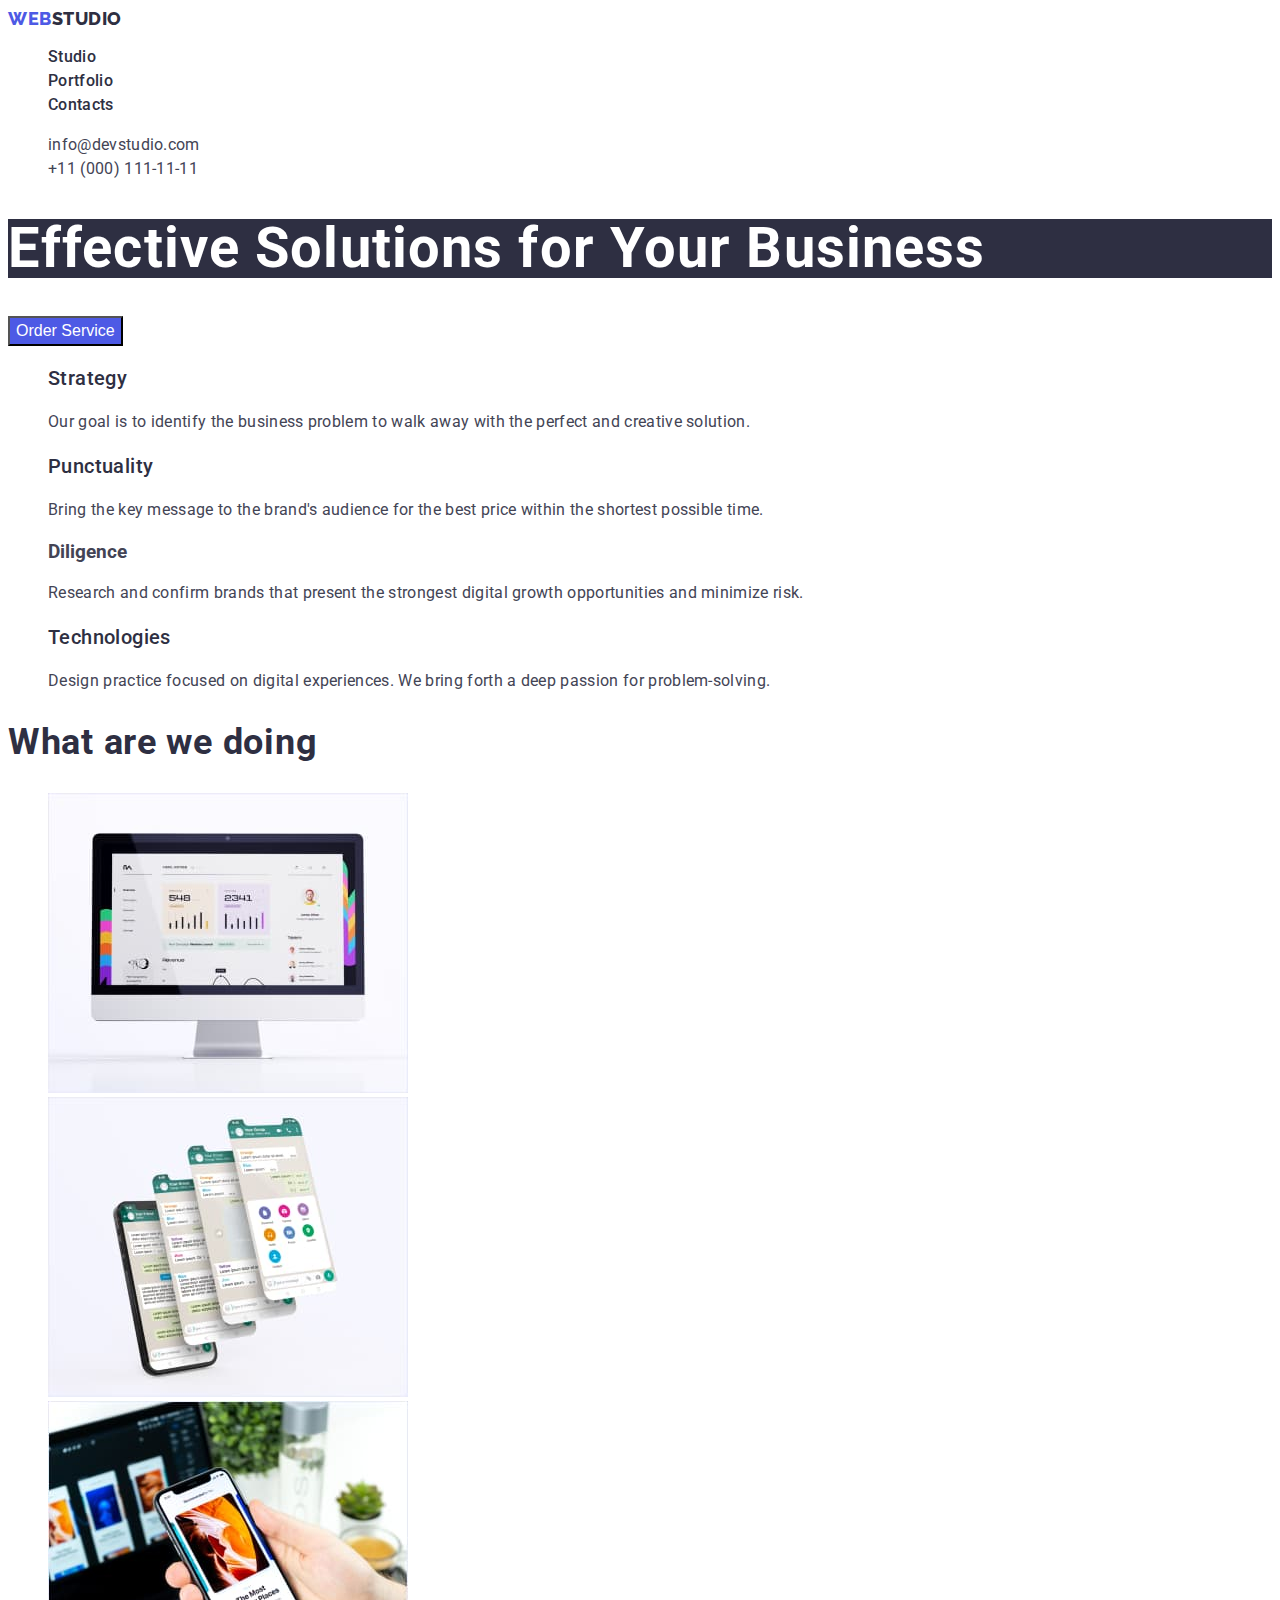
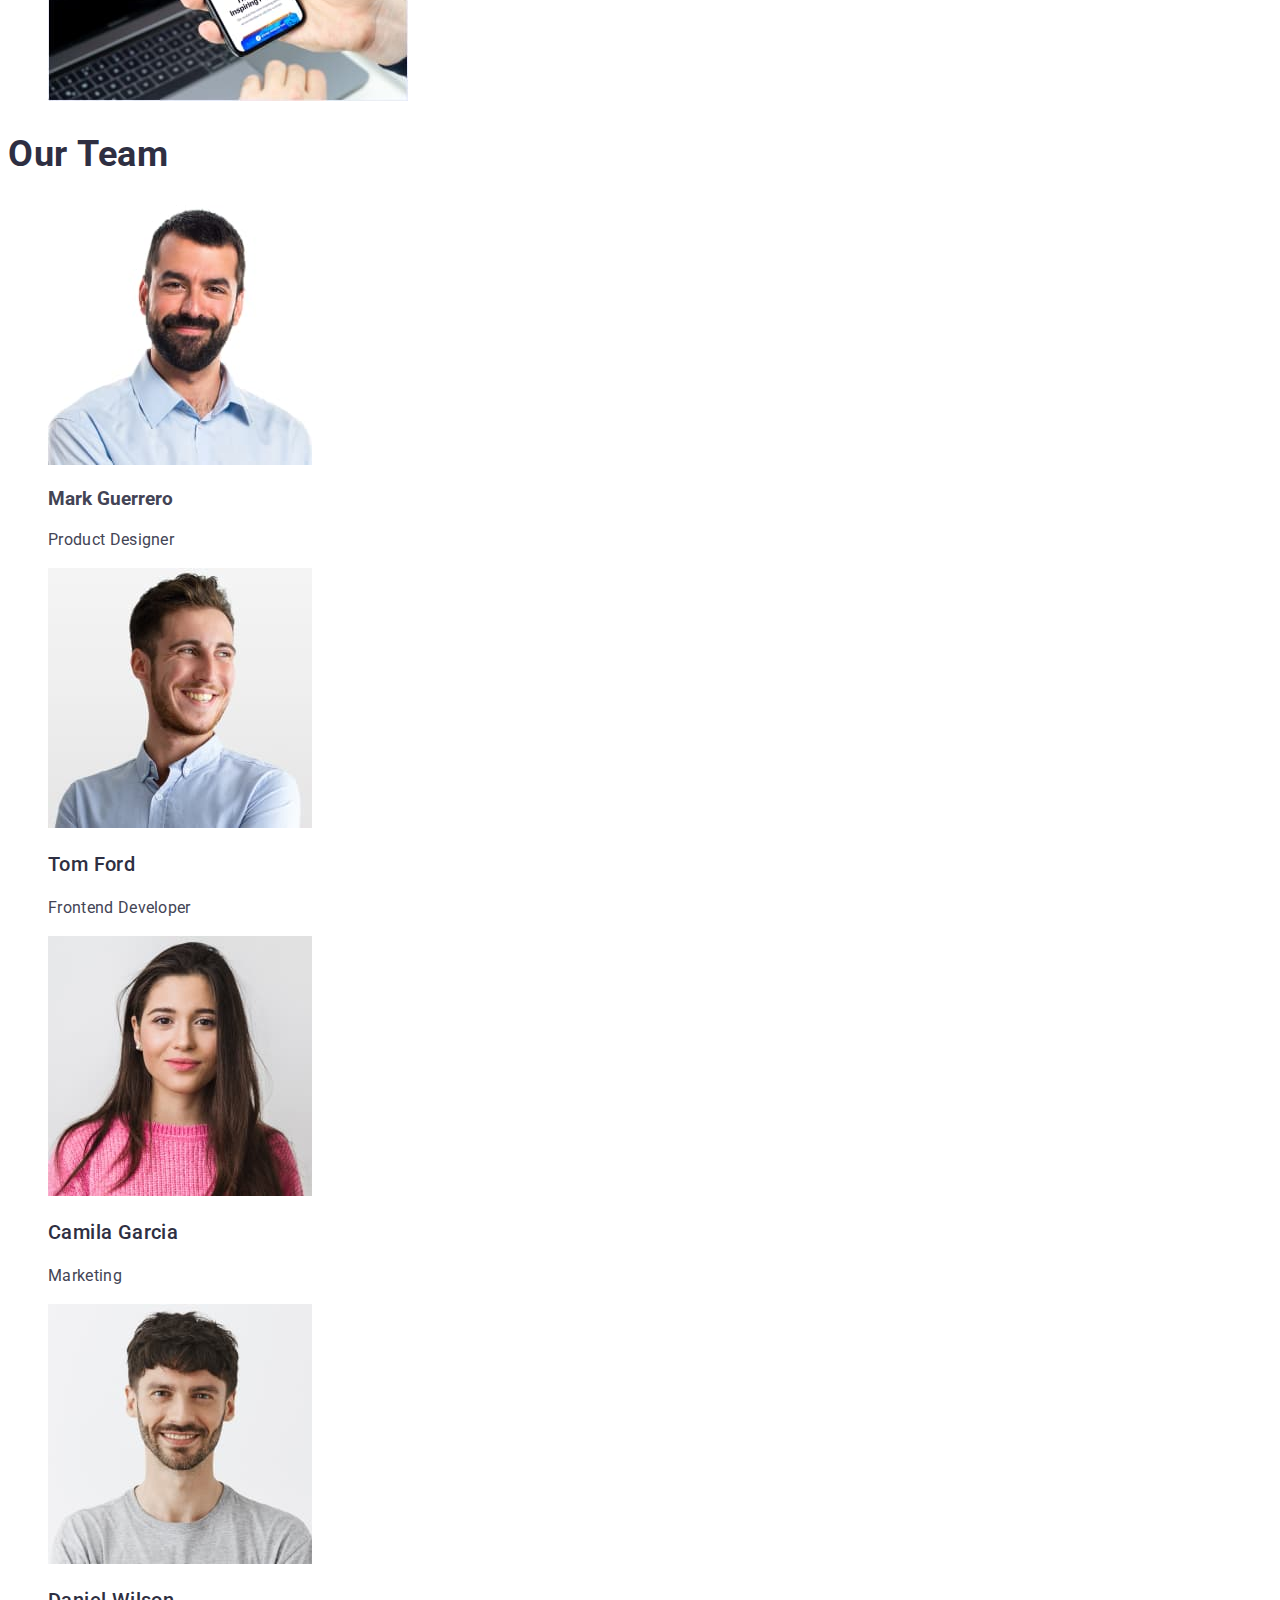
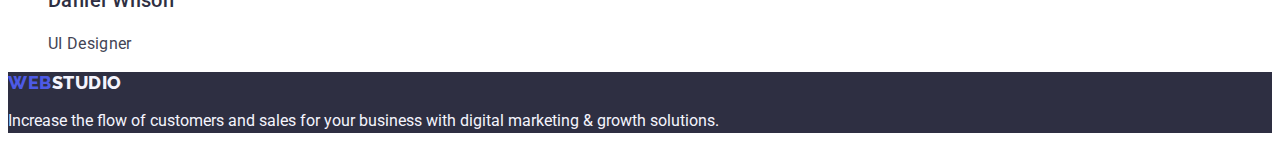
==== index.html @ 3d8f9fd9 "1502" ====
<!DOCTYPE html>
<html lang="en">
  <head>
    <meta charset="UTF-8" />
    <meta http-equiv="X-UA-Compatible" content="IE=edge" />
    <meta name="viewport" content="width=device-width, initial-scale=1.0" />
    <title>webstudio</title>
    <link rel="preconnect" href="https://fonts.googleapis.com" />
    <link rel="preconnect" href="https://fonts.gstatic.com" crossorigin />
    <link
      href="https://fonts.googleapis.com/css2?family=Raleway:wght@800&family=Roboto:wght@400;500;700;900&display=swap"
      rel="stylesheet"
    />
    <link rel="stylesheet" href="./css/styles.css" />
  </head>
  <header>
    <!--navigation ---------------------------------------------------------------------------------------------------------->
    <nav>

        <a class="logo link" href="./index.html">Web<span class="studio">Studio</span></a>

      <ul class="list">
        <li>
          <a class="nav link" href="./index.html">Studio</a>
        </li>
        <li>
          <a class="nav link" href="./portfolio.html">Portfolio</a>
        </li>
        <li>
          <a class="nav" href="">Contacts</a>
        </li>
      </ul>
    </nav>
    <!-- address ---------------------------------------------------------------------------------------------------------->
    <address class="asress">
      <ul class="list">
        <li>
          <a  class="list-adres" href="mailto:info@devstudio.com"
            >info@devstudio.com</a
          >
        </li>
        <li>
          <a  class="list-adres" href="tel:+110001111111">+11 (000) 111-11-11</a>
        </li>
      </ul>
    </address>
  </header>
  <main>
    <!--section-1 HERO -------------------------------------------------------------------------------------------------->
    <section>
      <h1 class="hero-text">Effective Solutions for Your Business</h1>
      <button class="order-button" type="button">Order Service</button>
    </section>
    <!--section-2 FEATURES --------------------------------------------------------------------------------------------->
    <section>
      <h2 hidden>features</h2>
      <ul class="list">
        <li>
          <h3 class="competition">Strategy</h3>
          <p class="paragraf">
            Our goal is to identify the business problem to walk away with the
            perfect and creative solution.
          </p>
        </li>
        <li>
          <h3 class="competition">Punctuality</h3>
          <p class="paragraf">
            Bring the key message to the brand's audience for the best price
            within the shortest possible time.
          </p>
        </li>

        <li>
          <h3>Diligence</h3>
          <p class="paragraf">
            Research and confirm brands that present the strongest digital
            growth opportunities and minimize risk.
          </p>
        </li>

        <li>
          <h3 class="competition">Technologies</h3>
          <p class="paragraf">
            Design practice focused on digital experiences. We bring forth a
            deep passion for problem-solving.
          </p>
        </li>
      </ul>
    </section>
    <!--section-3-WHAT ARE WE DOING-------------------------------------------------------------------------------------->
    <section>
      <h2 class="main-description">What are we doing</h2>
      <ul class="list">
        <li>
          <img
            src="./images/images-mainpage-section2-whatarewedoing/img-1-sq.jpg"
            alt="for PC"
            width="360"
            height="300"
          />
        </li>
        <li>
          <img
            src="./images/images-mainpage-section2-whatarewedoing/img-2-sq.jpg"
            alt="for mobile phone"
            width="360"
            height="300"
          />
        </li>
        <li>
          <img
            src="./images/images-mainpage-section2-whatarewedoing/img-3-sq.jpg"
            alt="sync pc and mobile"
            width="360"
            height="300"
          />
        </li>
      </ul>
    </section>
    <!--section-4 UOR TEAM --------------------------------------------------------------------------------------------------->
    <section>
      <h2 class="main-description">Our Team</h2>
      <ul class="list">
        <li>
          <img
            src="./images/images-mainpage-section3-ourteam/Mark-Guerrero.jpg"
            width="264"
            height="260"
            alt="Mark Guerrero"
          />
          <h3>Mark Guerrero</h3>
          <p class="paragraf">Product Designer</p>
        </li>
        <li>
          <img
            src="./images/images-mainpage-section3-ourteam/Tom-Ford.jpg"
            width="264"
            height="260"
            alt="Tom Ford"
          />
          <h3 class="competition">Tom Ford</h3>
          <p class="paragraf">Frontend Developer</p>
        </li>
        <li>
          <img
            src="./images/images-mainpage-section3-ourteam/Camila-Garcia.jpg"
            width="264"
            height="260"
            alt="Camila-Garcia"
          />
          <h3 class="competition">Camila Garcia</h3>
          <p class="paragraf">Marketing</p>
        </li>
        <li>
          <img
            src="./images/images-mainpage-section3-ourteam/Daniel-Wilson.jpg"
            width="264"
            height="260"
            alt="Daniel-Wilson"
          />
          <h3 class="competition">Daniel Wilson</h3>
          <p class="paragraf">UI Designer</p>
        </li>
      </ul>
    </section>
  </main>
  <!--footer ---------------------------------------------------------------------------------------------------------->
  <footer class="footer">
    <a class="logo-footer link" href="./index.html">Web<span class="studio-footer">Studio</span></a>
    <p class="footer-text">
      Increase the flow of customers and sales for your business with digital
      marketing & growth solutions.
    </p>
  </footer>
</html>
---- css/styles.css ----
/* basic styles -------------------------------------------------*/

:root {
    --main-color: #FFFFFF;
    --second-title-color: #2E2F42;
    --second-link-color: #2E2F42;
    --second-adress-color: #434455;
    --third-text-color:#434455;
    --body-color: #434455;}

body { 
font-family:"Roboto", sans-serif;
color: #434455;
background-color: var(--main-color);   
}


.competition{
font-family: 'Roboto';
font-style: normal;
font-weight: 500;
font-size: 20px;
line-height: 1.2;
letter-spacing: 0.02em;
color: #2E2F42;
}

.main-description{
font-family: 'Roboto';
font-style: normal;
font-weight: 700;
font-size: 36px;
line-height: 1.11;
letter-spacing: 0.02em;
color: #2E2F42;
}

.paragraf {
font-family: 'Roboto' sans-serif;
font-style: normal;
font-weight: 400;
font-size: 16px;
line-height: 1.5;
color: #434455;
letter-spacing: 0.02em
}

.hero-text{
font-family: 'Roboto' sans-serif;
font-style: normal;
font-weight: 700;
font-size: 36px;
line-height: 1.11;
color: #2E2F42;
}

.list {
    list-style: none;
}

.nav {
    text-decoration: none;
}

/* -navigation ---------------------------------------------*/


.logo{
font-family: 'Raleway',sans-serif;
font-style: normal;
font-weight: 800;
font-size: 18px;
line-height: 1.17;
color: #4D5AE5;
text-decoration: none;
letter-spacing: 0.03em;
text-transform: uppercase;
}
span {
    font-family: 'Raleway' sans-serif;
    font-style: normal;
    font-weight: 800;
    font-size: 18px;
    line-height: 1.17;
    color: #2E2F42;
    
    }

    .logo-footer{
        font-family: 'Raleway',sans-serif;
        font-style: normal;
        font-weight: 800;
        font-size: 18px;
        line-height: 1.17;
        color: #4D5AE5;
        text-decoration: none;
        letter-spacing: 0.03em;
        text-transform: uppercase;
        }
        .studio-footer {
            font-family: 'Raleway' sans-serif;
            font-style: normal;
            font-weight: 800;
            font-size: 18px;
            line-height: 1.17;
            color: #f4f4fd;
            
            }





.link{
    text-decoration: none;
}




.nav {
font-family: 'Roboto' sans-serif;
font-style: normal;
font-weight: 500;
font-size: 16px;
line-height: 1.5;
color: #2E2F42;
letter-spacing: 0.02em 
}
.nav:hover,
.nav:focus{
color: #404bbf;
}

.list-adres {
font-family: 'Roboto' sans-serif;
font-style: normal;
font-weight: 400;
font-size: 16px;
line-height: 1.5;
color: #434455;
letter-spacing: 0.02em;
text-decoration: none; 
}

.list-adres:hover,
.list-adres:focus {
color: #404bbf;
}


/*hero-section ------------------------------------------------ */
.hero-text{
font-family: 'Roboto' sans-serif;
font-style: normal;
font-weight: 700;
font-size: 56px;
line-height: 1.07;
letter-spacing: 0.02em;
color: #FFFFFF;
background-color: #2E2F42;
}

.order-button {
background: #4D5AE5;
font-family: 'Roboto' sans-serif;
font-style: normal;
font-weight: 500;
font-size: 16px;
line-height: 1.5;
color: #FFFFFF;
cursor: pointer;
}

.footer-text{
font-family: 'Roboto' sans-serif;
font-style: normal;
font-weight: 400;
font-size: 16px;
line-height: 1.5;
color: #F4F4FD;
background-color: #2E2F42;;
}

/* portfolio-buttons---------------------------------------------- */
.modal-button {
font-family: 'Roboto' sans-serif;
font-style: normal;
font-weight: 500;
font-size: 16px;
line-height: 1.5;
color: #4D5AE5;
background-color: #F4F4FD;
letter-spacing: 0.04em
}

.modal-button:hover,
.modal-button:focus {
background-color:#404BBF;
color:#FFFFFF;
cursor: pointer;
}

/* portfolio-lists--------------------------------------------- */

.portfolio-title {
    font-weight: 500;
    font-size: 20px;
    line-height: 1.2;
    letter-spacing: 0.02em;
    color: #2e2f42;

}
.portfolio-sub-title{
    font-size: 16px;
    line-height: 1.5;
    letter-spacing: 0.02em;
    color: #434455;

}
.footer {
    background-color: #2e2f42;
}

.asress{
    font-style: normal
}
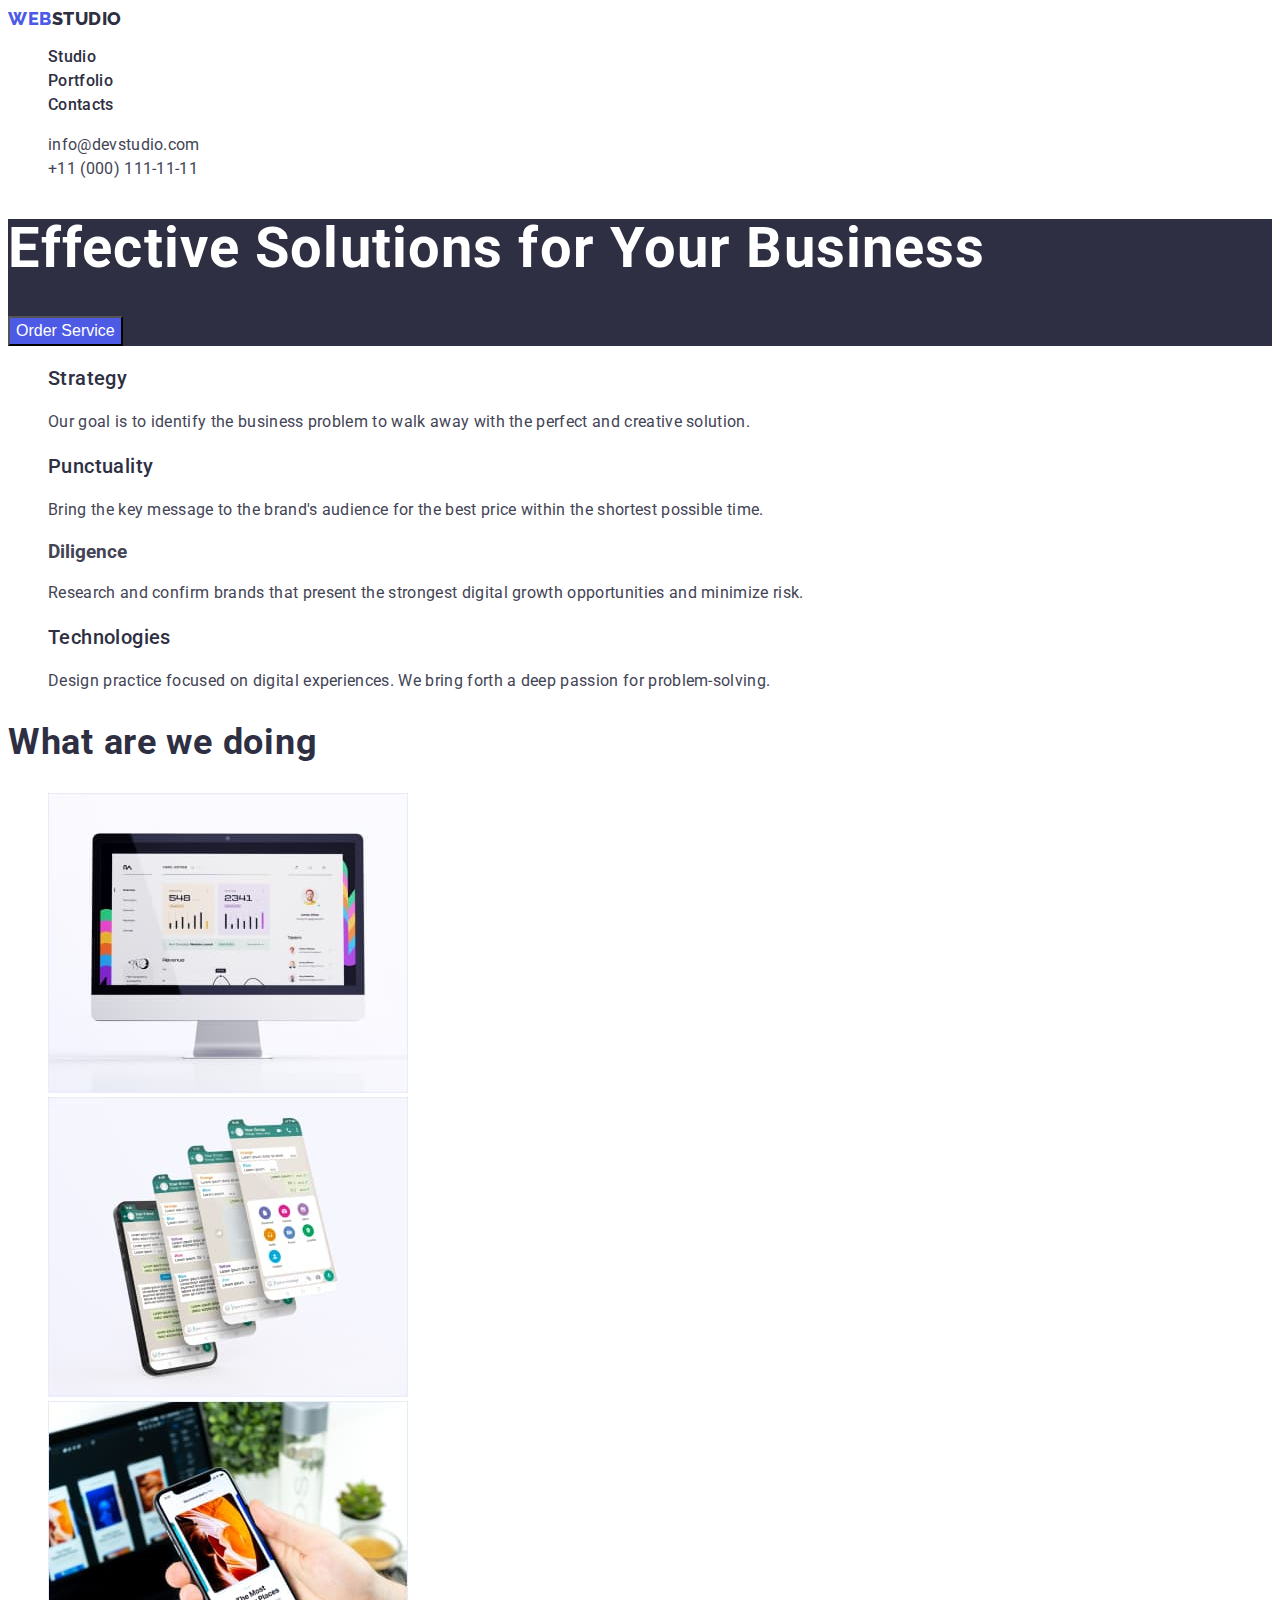
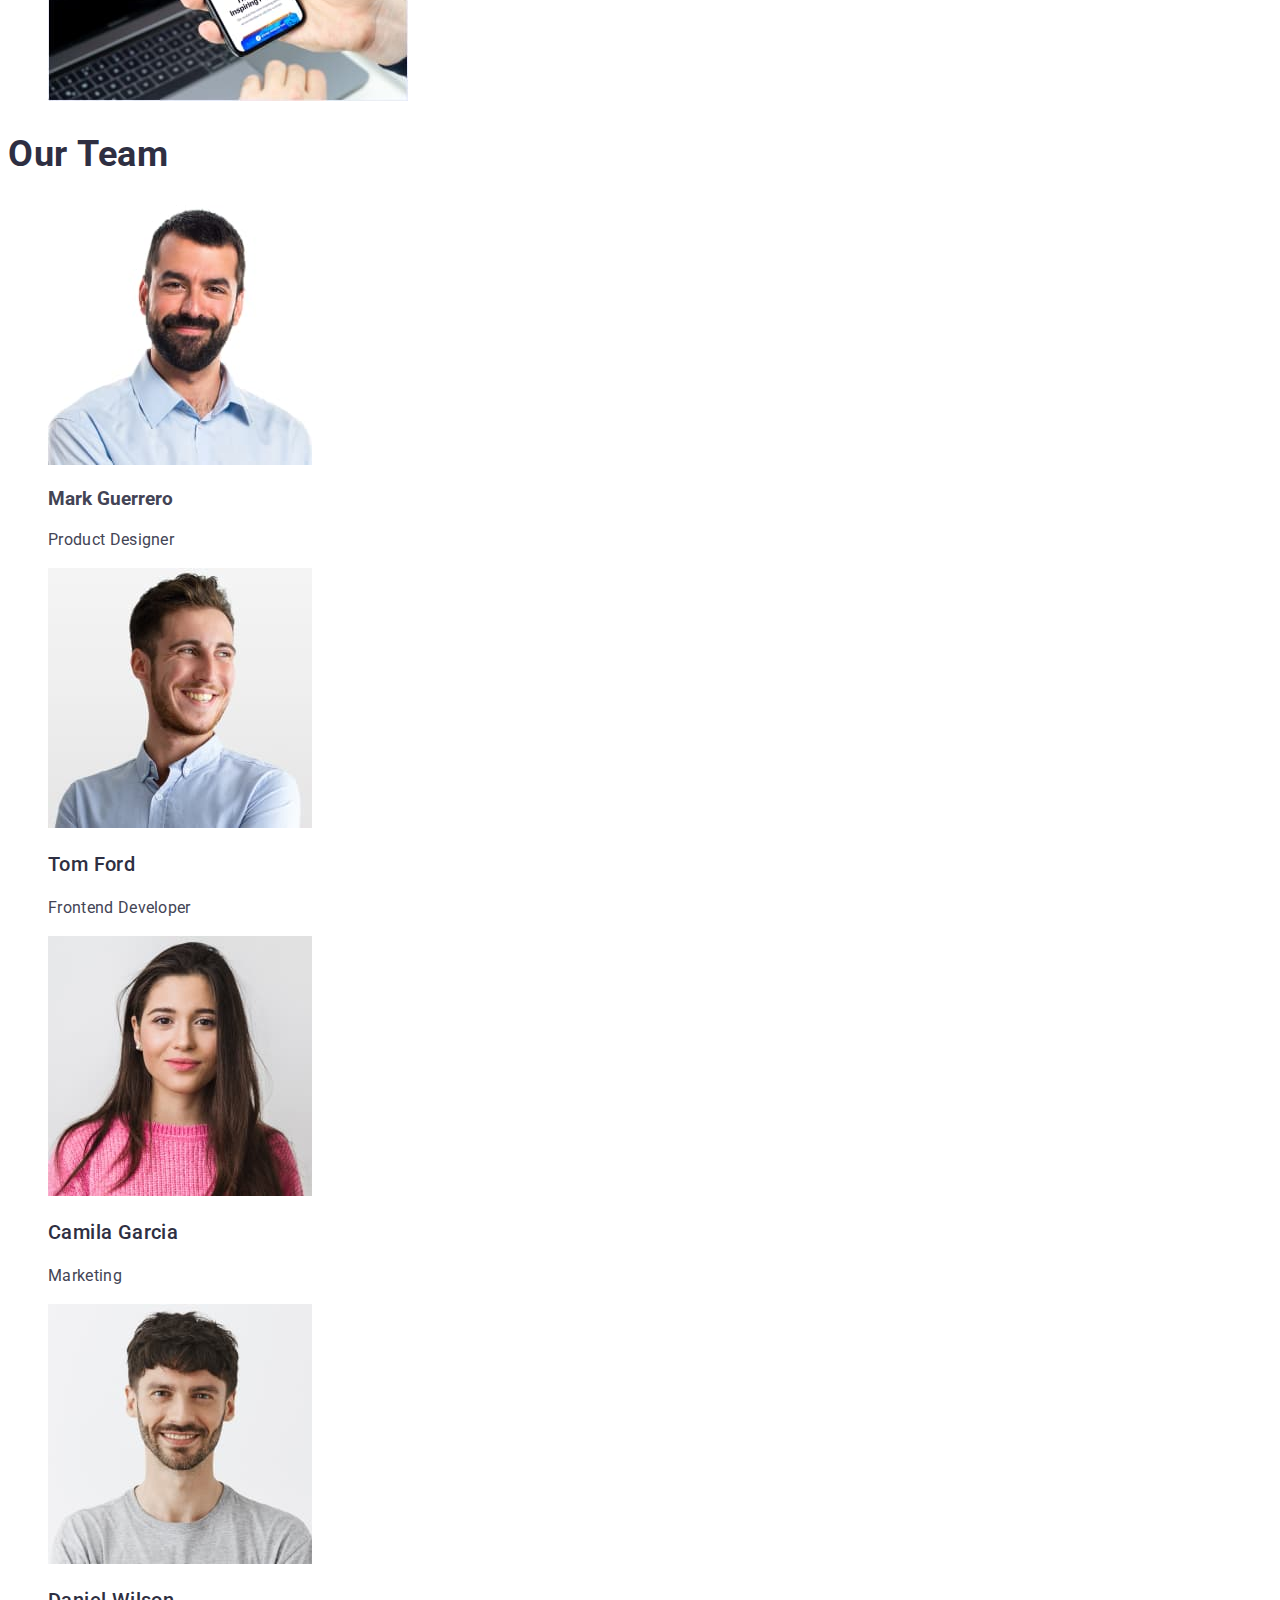
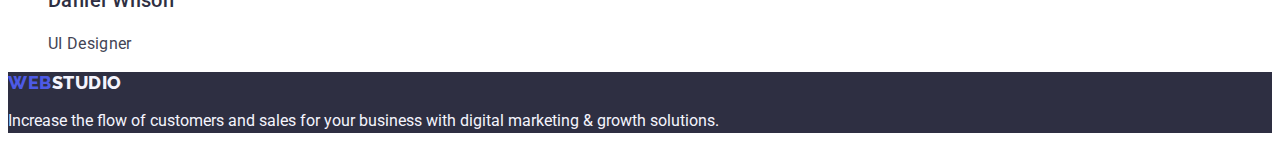
==== commit 12964a85: "1545" ====
--- a/index.html
+++ b/index.html
@@ -27,7 +27,7 @@
           <a class="nav link" href="./portfolio.html">Portfolio</a>
         </li>
         <li>
-          <a class="nav" href="">Contacts</a>
+          <a class="nav link" href="">Contacts</a>
         </li>
       </ul>
     </nav>
@@ -47,7 +47,7 @@
   </header>
   <main>
     <!--section-1 HERO -------------------------------------------------------------------------------------------------->
-    <section>
+    <section class="hero-section">
       <h1 class="hero-text">Effective Solutions for Your Business</h1>
       <button class="order-button" type="button">Order Service</button>
     </section>
--- a/css/styles.css
+++ b/css/styles.css
@@ -225,4 +225,7 @@
 
 .asress{
     font-style: normal
+}
+.hero-section{
+ background-color:#2e2f42;
 }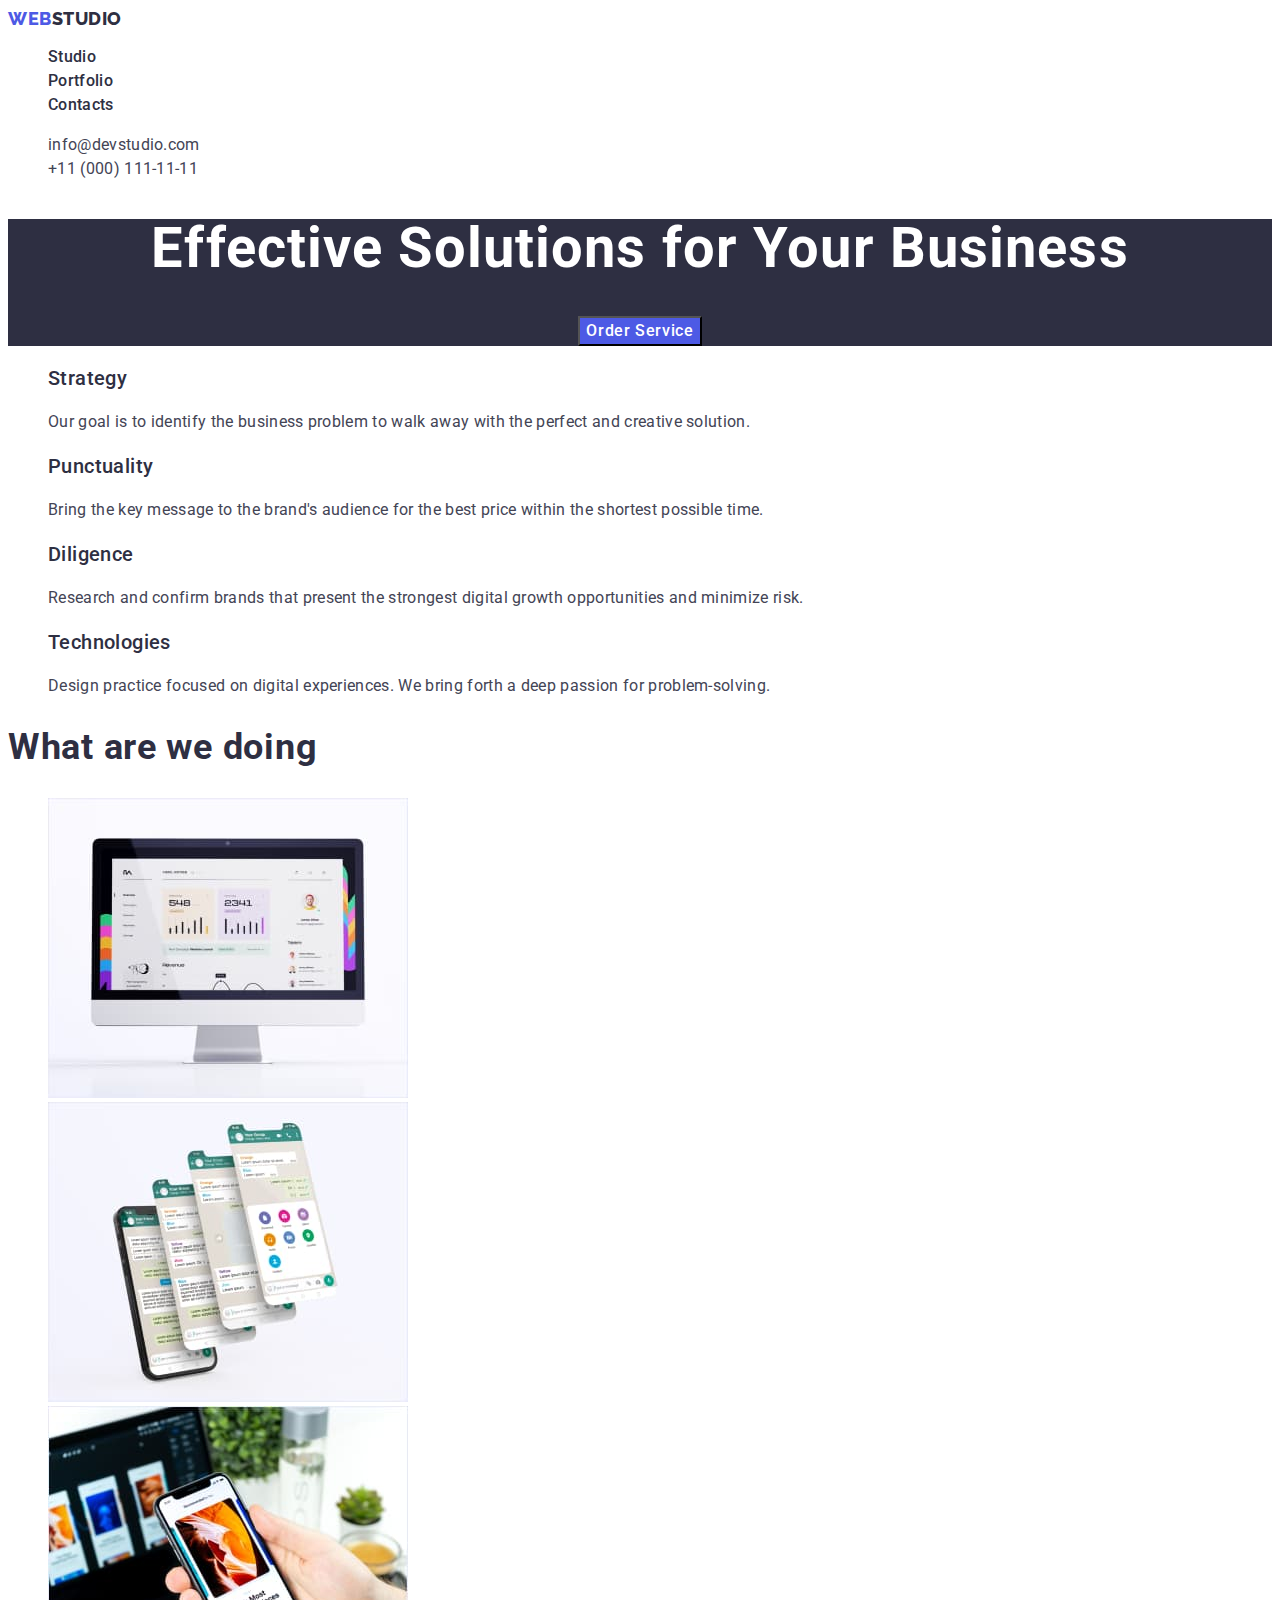
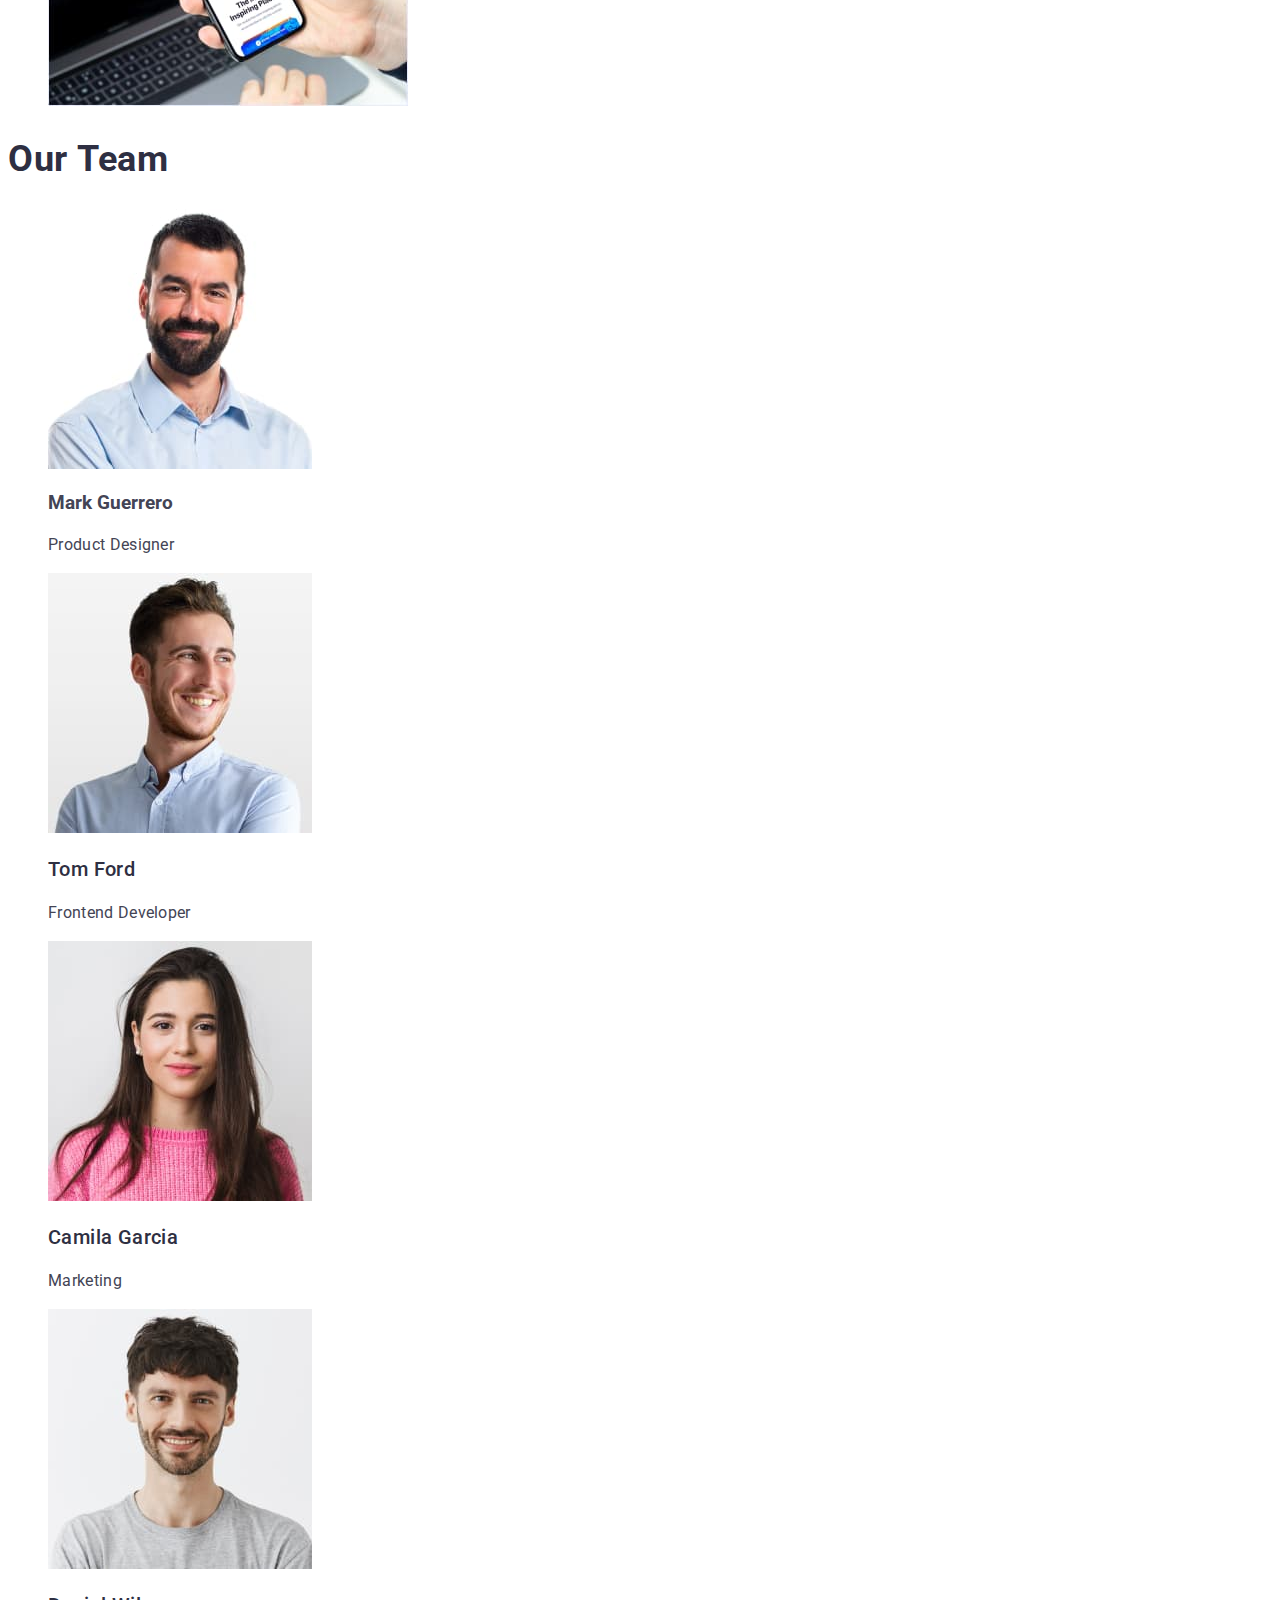
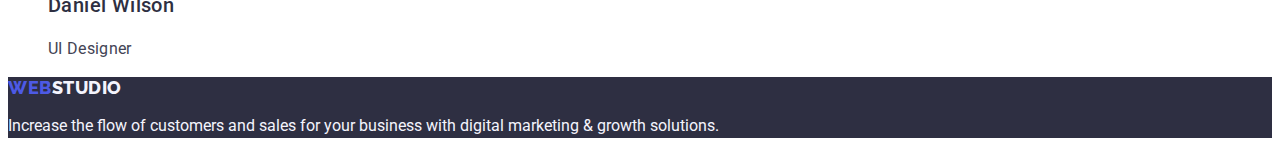
==== commit 9961676d: "1556" ====
--- a/index.html
+++ b/index.html
@@ -53,7 +53,7 @@
     </section>
     <!--section-2 FEATURES --------------------------------------------------------------------------------------------->
     <section>
-      <h2 hidden>features</h2>
+      <h2 class="hidden-title" hidden>features</h2>
       <ul class="list">
         <li>
           <h3 class="competition">Strategy</h3>
@@ -71,7 +71,7 @@
         </li>
 
         <li>
-          <h3>Diligence</h3>
+          <h3 class="competition">Diligence</h3>
           <p class="paragraf">
             Research and confirm brands that present the strongest digital
             growth opportunities and minimize risk.
--- a/css/styles.css
+++ b/css/styles.css
@@ -164,14 +164,20 @@
 
 .order-button {
 background: #4D5AE5;
-font-family: 'Roboto' sans-serif;
 font-style: normal;
 font-weight: 500;
 font-size: 16px;
 line-height: 1.5;
 color: #FFFFFF;
 cursor: pointer;
-}
+letter-spacing: 0.04em;
+font-family: "Roboto", sans-serif;
+}
+.order-button:hover,
+.order-button:focus {
+background-color: #404bbf;
+}
+
 
 .footer-text{
 font-family: 'Roboto' sans-serif;
@@ -228,4 +234,5 @@
 }
 .hero-section{
  background-color:#2e2f42;
+ text-align: center;
 }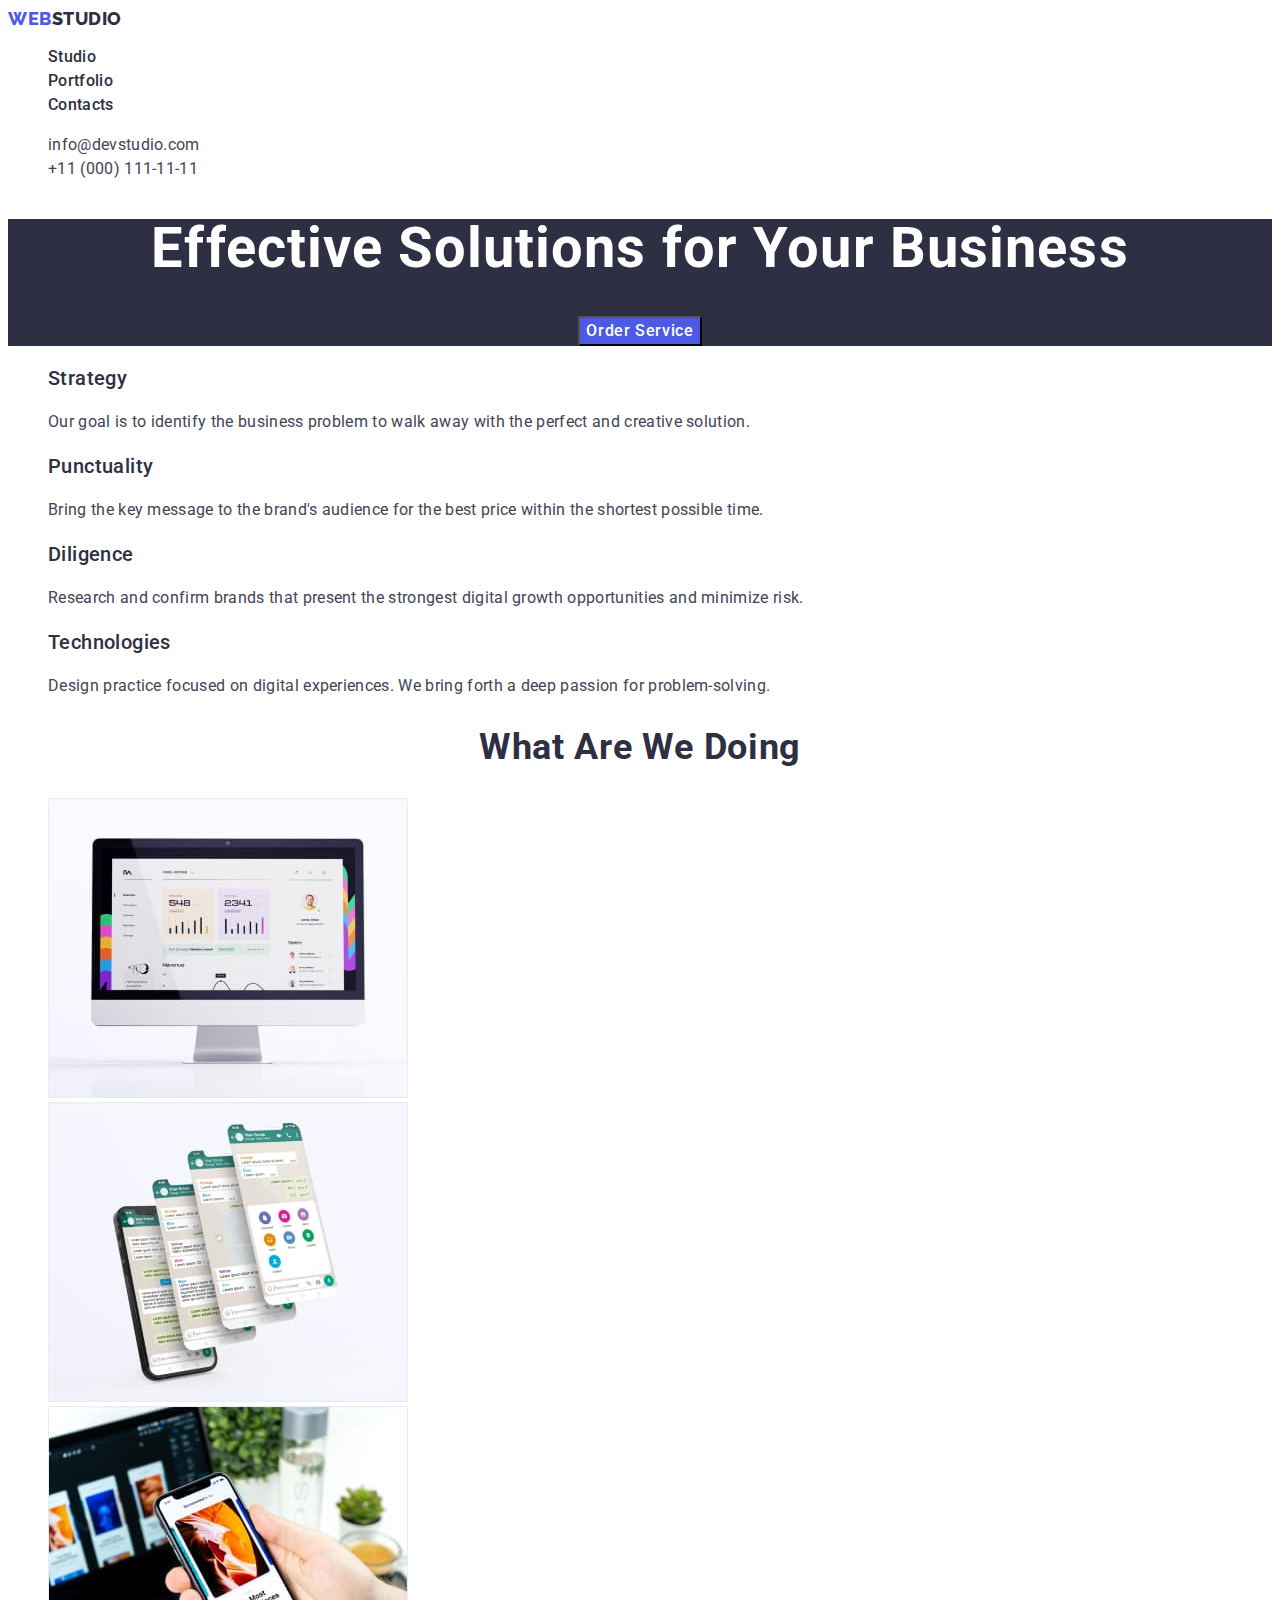
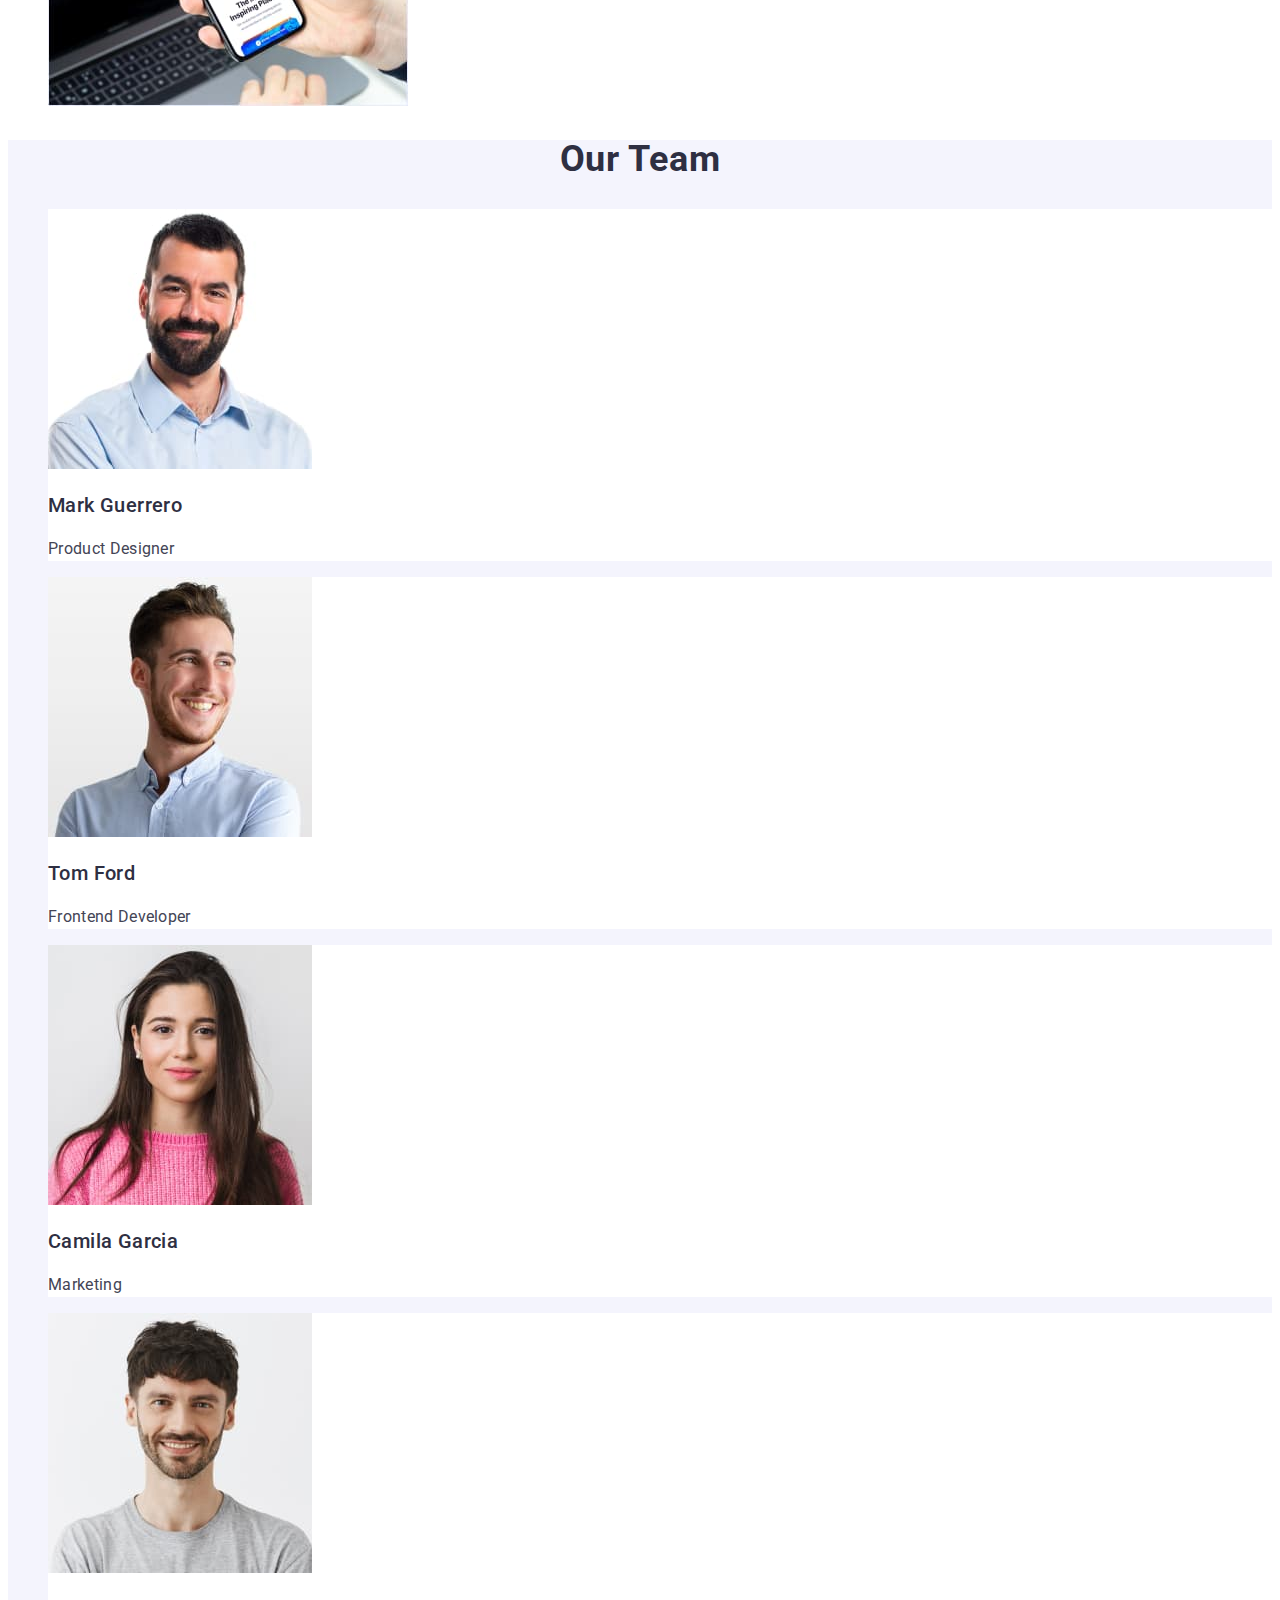
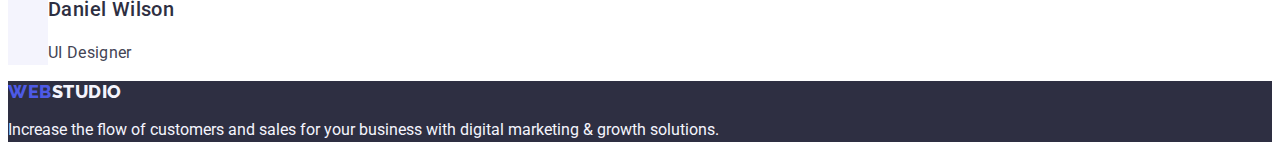
==== commit c86dfb0c: "1613" ====
--- a/index.html
+++ b/index.html
@@ -118,20 +118,20 @@
       </ul>
     </section>
     <!--section-4 UOR TEAM --------------------------------------------------------------------------------------------------->
-    <section>
+    <section class="our-team">
       <h2 class="main-description">Our Team</h2>
       <ul class="list">
-        <li>
+        <li class="employe">
           <img
             src="./images/images-mainpage-section3-ourteam/Mark-Guerrero.jpg"
             width="264"
             height="260"
             alt="Mark Guerrero"
           />
-          <h3>Mark Guerrero</h3>
+          <h3 class="competition">Mark Guerrero</h3>
           <p class="paragraf">Product Designer</p>
         </li>
-        <li>
+        <li class="employe">
           <img
             src="./images/images-mainpage-section3-ourteam/Tom-Ford.jpg"
             width="264"
@@ -141,7 +141,7 @@
           <h3 class="competition">Tom Ford</h3>
           <p class="paragraf">Frontend Developer</p>
         </li>
-        <li>
+        <li class="employe">
           <img
             src="./images/images-mainpage-section3-ourteam/Camila-Garcia.jpg"
             width="264"
@@ -151,7 +151,7 @@
           <h3 class="competition">Camila Garcia</h3>
           <p class="paragraf">Marketing</p>
         </li>
-        <li>
+        <li class="employe">
           <img
             src="./images/images-mainpage-section3-ourteam/Daniel-Wilson.jpg"
             width="264"
--- a/css/styles.css
+++ b/css/styles.css
@@ -34,6 +34,8 @@
 line-height: 1.11;
 letter-spacing: 0.02em;
 color: #2E2F42;
+text-align: center;
+text-transform: capitalize;
 }
 
 .paragraf {
@@ -235,4 +237,19 @@
 .hero-section{
  background-color:#2e2f42;
  text-align: center;
+}
+.our-team{
+    background-color: #F4F4FD;
+}
+.employe{
+    background-color: #FFFFFF;
+
+}
+.allteam{
+    font-weight: 500;
+    font-size: 20px;
+    line-height: 1.2;
+    letter-spacing: 0.02em;
+    color:  #2e2f42 ;
+
 }